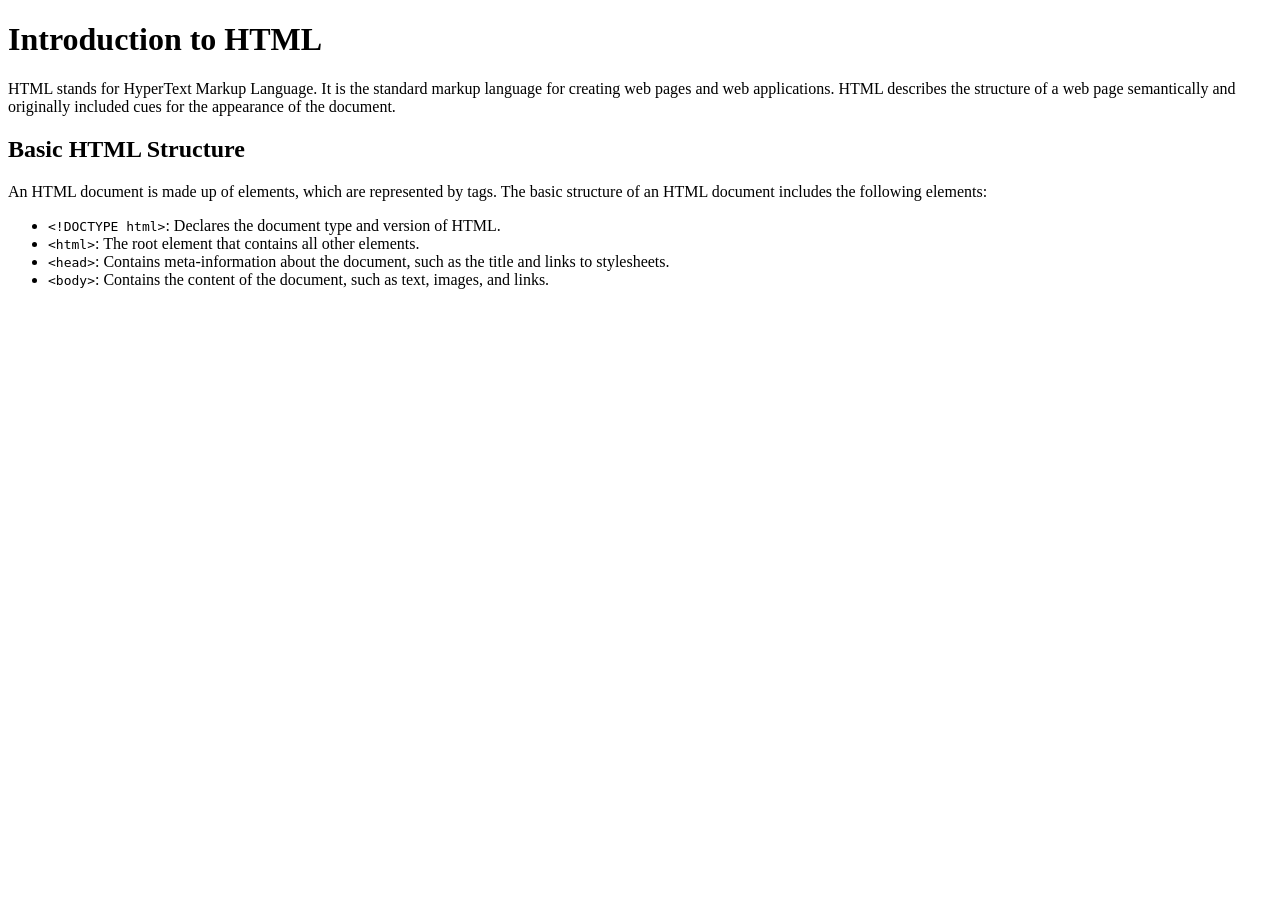
==== css-intro/index.html @ 0281f146 "css" ====
<!DOCTYPE html>
<html lang="en">

<head>
    <meta charset="UTF-8">
    <meta name="viewport" content="width=device-width, initial-scale=1.0">
    <title>Document</title>
</head>

<body>
    <h1>Introduction to HTML</h1>
    <p>HTML stands for HyperText Markup Language. It is the standard markup language for creating web pages and
        web applications. HTML describes the structure of a web page semantically and originally included cues
        for the appearance of the document.</p>
    <h2>Basic HTML Structure</h2>
    <p>An HTML document is made up of elements, which are represented by tags. The basic structure of an HTML
        document includes the following elements:</p>
    <ul>
        <li><code>&lt;!DOCTYPE html&gt;</code>: Declares the document type and version of HTML.</li>
        <li><code>&lt;html&gt;</code>: The root element that contains all other elements.</li>
        <li><code>&lt;head&gt;</code>: Contains meta-information about the document, such as the title and links to
            stylesheets.</li>
        <li><code>&lt;body&gt;</code>: Contains the content of the document, such as text, images, and links.</li>
    </ul>
</body>

</html>
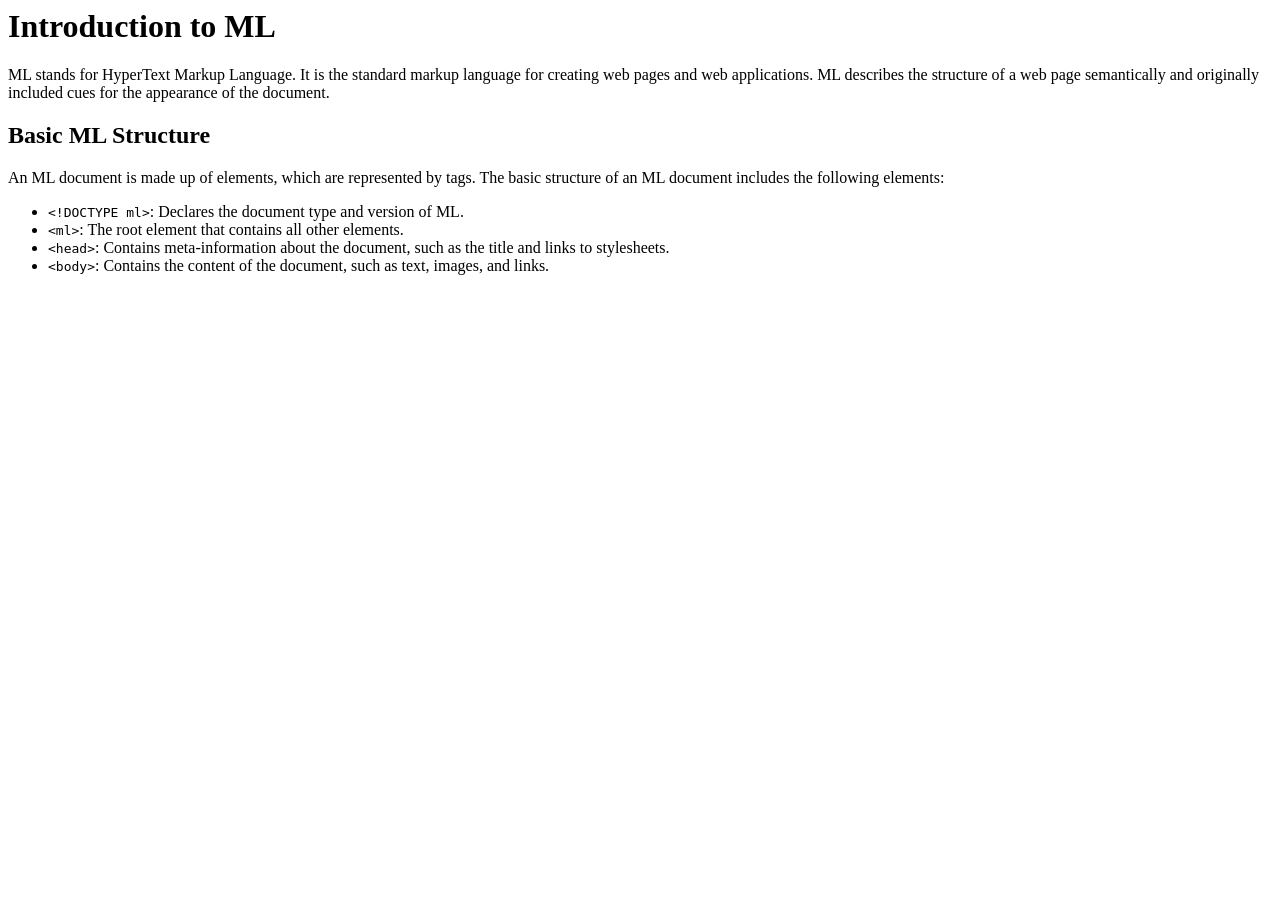
==== commit 8804abe2: "css" ====
--- a/css-intro/index.html
+++ b/css-intro/index.html
@@ -1,5 +1,5 @@
-<!DOCTYPE html>
-<html lang="en">
+<!DOCTYPE ml>
+<ml lang="en">
 
 <head>
     <meta charset="UTF-8">
@@ -8,20 +8,20 @@
 </head>
 
 <body>
-    <h1>Introduction to HTML</h1>
-    <p>HTML stands for HyperText Markup Language. It is the standard markup language for creating web pages and
-        web applications. HTML describes the structure of a web page semantically and originally included cues
+    <h1>Introduction to ML</h1>
+    <p>ML stands for HyperText Markup Language. It is the standard markup language for creating web pages and
+        web applications. ML describes the structure of a web page semantically and originally included cues
         for the appearance of the document.</p>
-    <h2>Basic HTML Structure</h2>
-    <p>An HTML document is made up of elements, which are represented by tags. The basic structure of an HTML
+    <h2>Basic ML Structure</h2>
+    <p>An ML document is made up of elements, which are represented by tags. The basic structure of an ML
         document includes the following elements:</p>
     <ul>
-        <li><code>&lt;!DOCTYPE html&gt;</code>: Declares the document type and version of HTML.</li>
-        <li><code>&lt;html&gt;</code>: The root element that contains all other elements.</li>
+        <li><code>&lt;!DOCTYPE ml&gt;</code>: Declares the document type and version of ML.</li>
+        <li><code>&lt;ml&gt;</code>: The root element that contains all other elements.</li>
         <li><code>&lt;head&gt;</code>: Contains meta-information about the document, such as the title and links to
             stylesheets.</li>
         <li><code>&lt;body&gt;</code>: Contains the content of the document, such as text, images, and links.</li>
     </ul>
 </body>
 
-</html>
+</ml>
